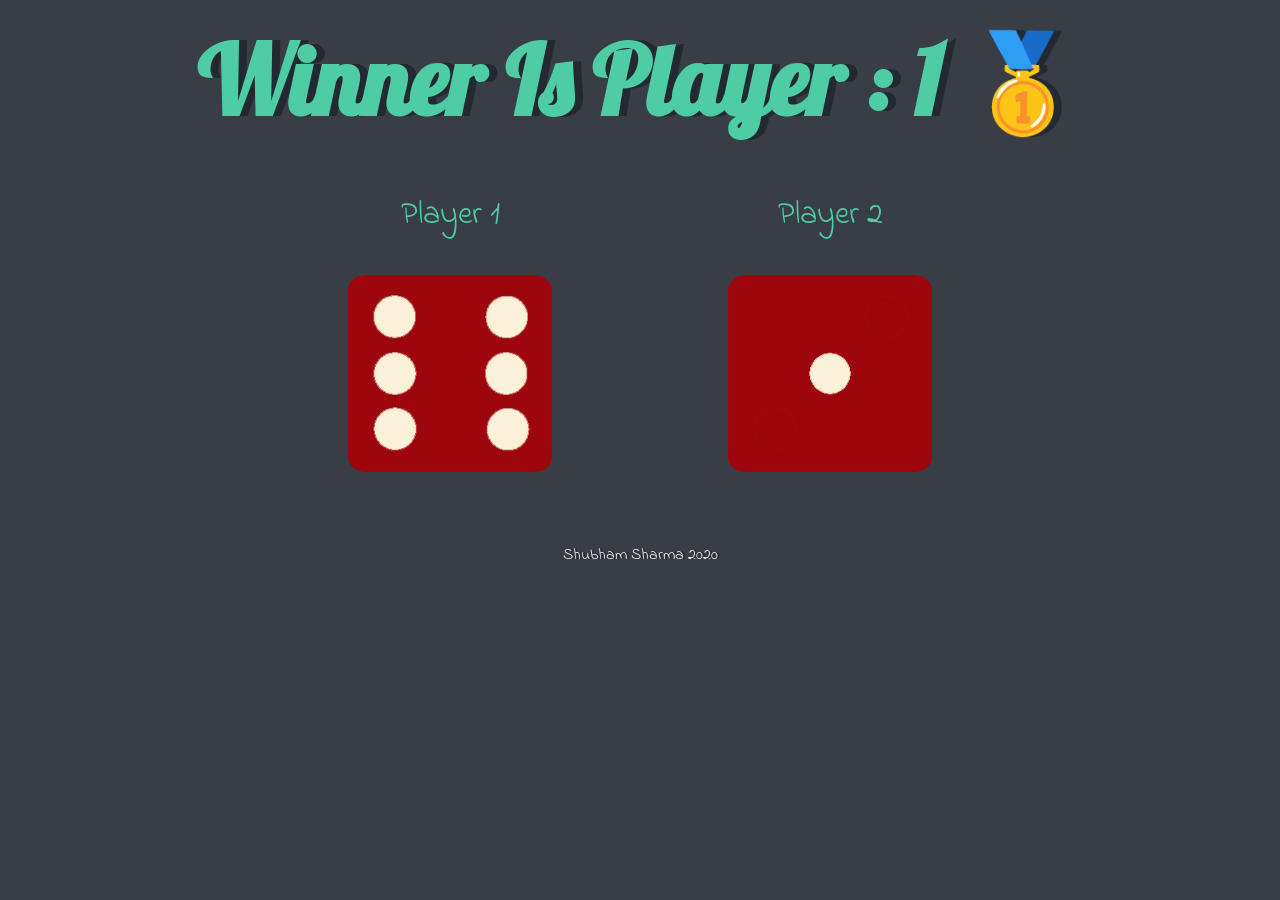
==== index.html @ 58628505 "Rename dice.html to index.html" ====
<!DOCTYPE html>
<html>

<head>
  
  <meta charset="utf-8">
  <title>Dicee</title>
  <link rel="stylesheet" href="styles.css">
  <link href="https://fonts.googleapis.com/css?family=Indie+Flower|Lobster" rel="stylesheet">

</head>

<body>

  <div class="container">
    <h1>Refresh Me</h1>

      <div class="dice ">
        <p>Player 1</p>
        <img class="img1" src="dice6.png">
      </div>

      <div class="dice ">
        <p>Player 2</p>
        <img class="img2" src="dice6.png">
      </div>

  </div>

  <script src="index.js" charset="utf-8"></script>

</body>

<footer>
  Shubham Sharma 2020
</footer>

</html>
---- styles.css ----
/*********************************************************************/
body {
  background-color: #393E46;
}

.container {
  text-align: center;
  width: 80%;
  margin: auto;
}

.dice {
  display: inline-block;
  margin: 0 60px 0 60px;
}

/*************************/
h1 {
  font-family: 'Lobster', cursive;
  color: #4ECCA3;
  font-size: 6rem;
  text-shadow: 8px 0 #232931;
  margin: 20px;
}

img {
  width: 80%;
}

p {
  font-family: 'Indie Flower', cursive;
  font-size: 2rem;
  color: #4ECCA3;
}

footer {
  text-align: center;
  width: 80%;
  margin: auto;
  margin-top: 5%;
  color: #EEEEEE;
  font-family: 'Indie Flower', cursive;
  font-weight: 400;
  text-shadow: 2px 0 #232931;
}

@media(max-width:1230px) {
  .container{
    width: 90%;
  }
  h1 {
    font-size: 3.5rem;
  }
  p{
    margin-bottom: 10px;
    margin-top: 10px;
  }
  img {
    width: 60%;
  }
}
/**************************************************************/
@media(max-width:580px) {
  .container{
    width: 90%;
  }
  h1 {
    font-size: 2rem;
  }
  p{
    margin-bottom: 10px;
    margin-top: 10px;
  }
  img {
    width: 40%;
  }
}
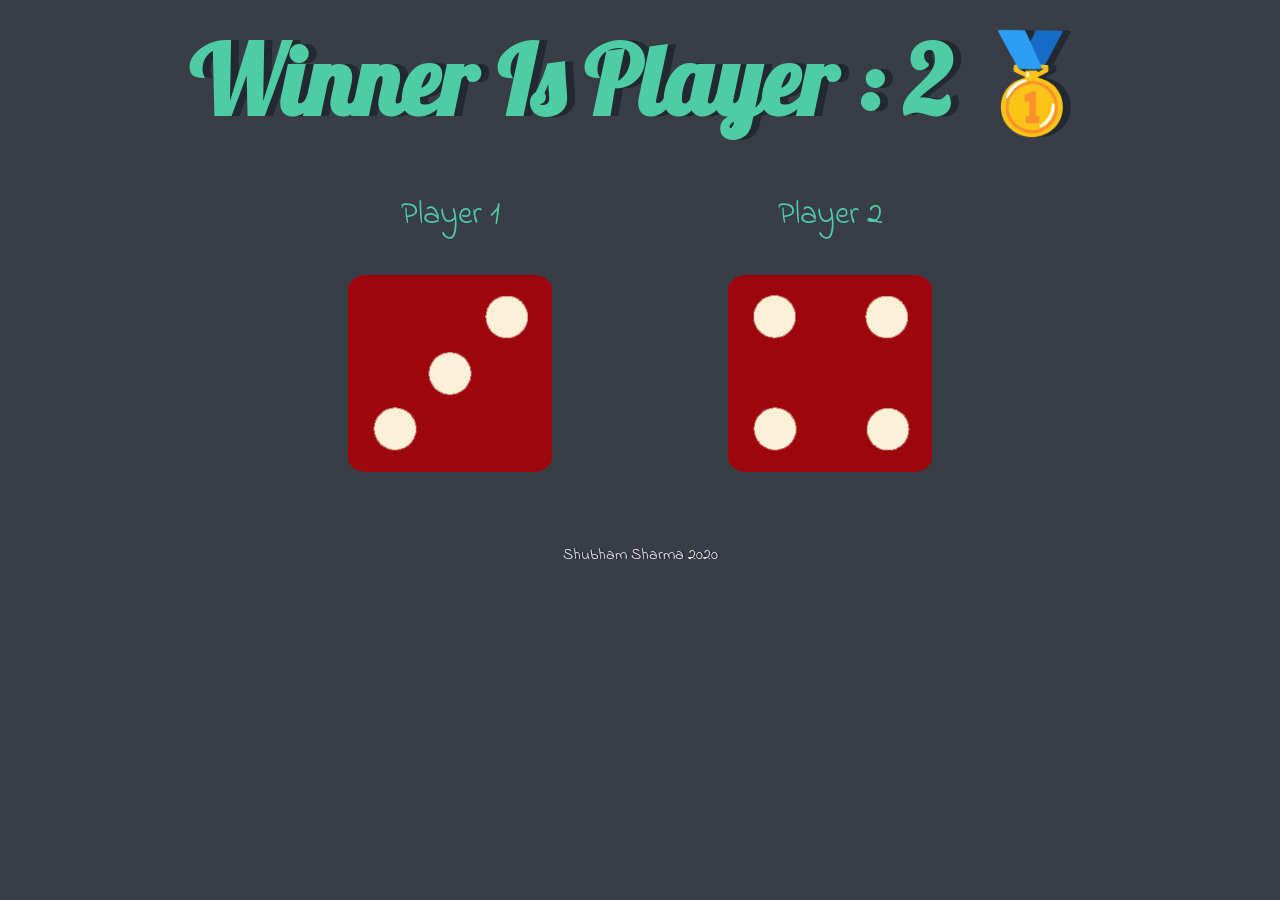
==== commit beb24418: "Update index.html" ====
--- a/index.html
+++ b/index.html
@@ -27,7 +27,7 @@
 
   </div>
 
-  <script src="index.js" charset="utf-8"></script>
+  <script src="java.js" charset="utf-8"></script>
 
 </body>
 
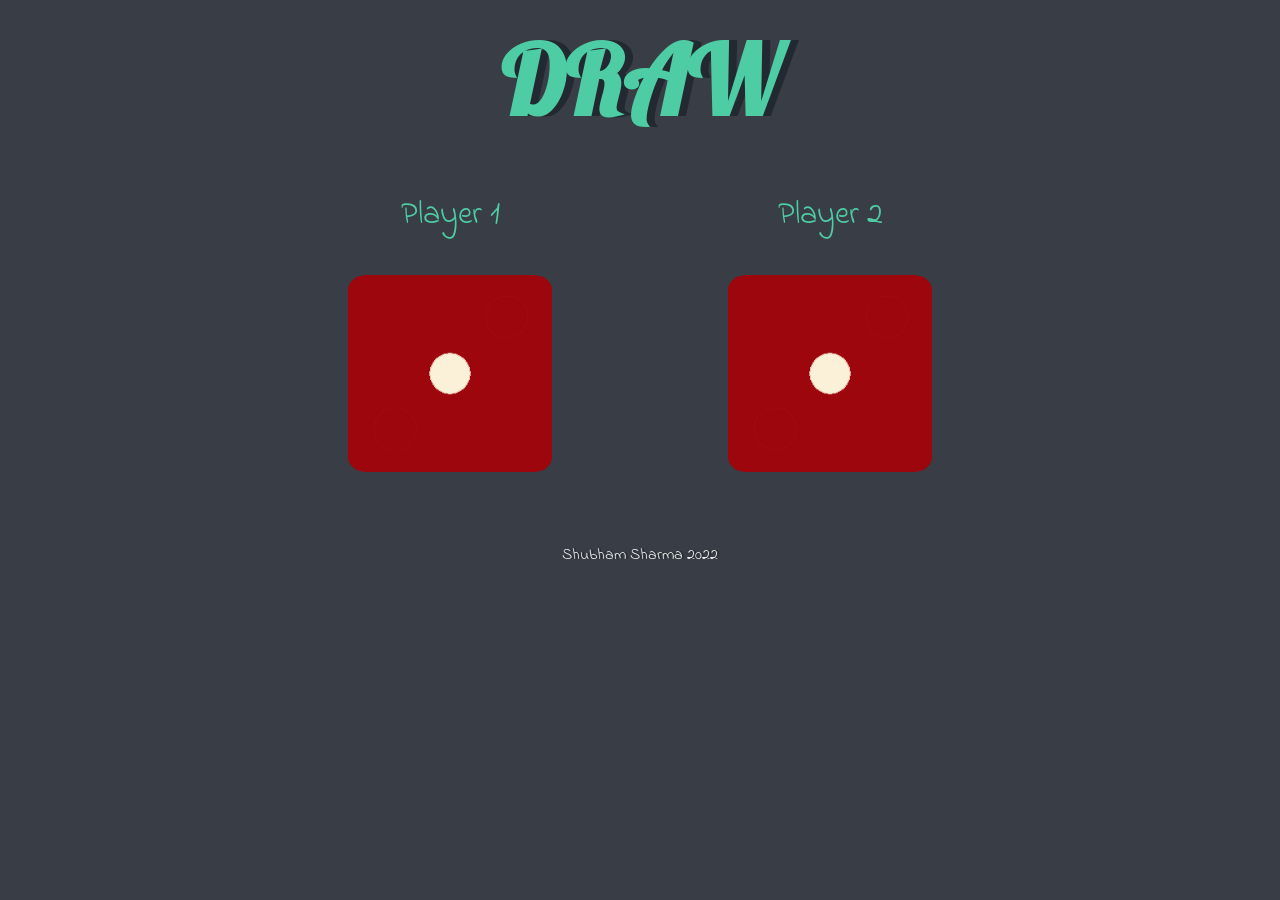
==== commit f0b3f0d7: "Update index.html" ====
--- a/index.html
+++ b/index.html
@@ -32,7 +32,7 @@
 </body>
 
 <footer>
-  Shubham Sharma 2020
+  Shubham Sharma 2022
 </footer>
 
 </html>
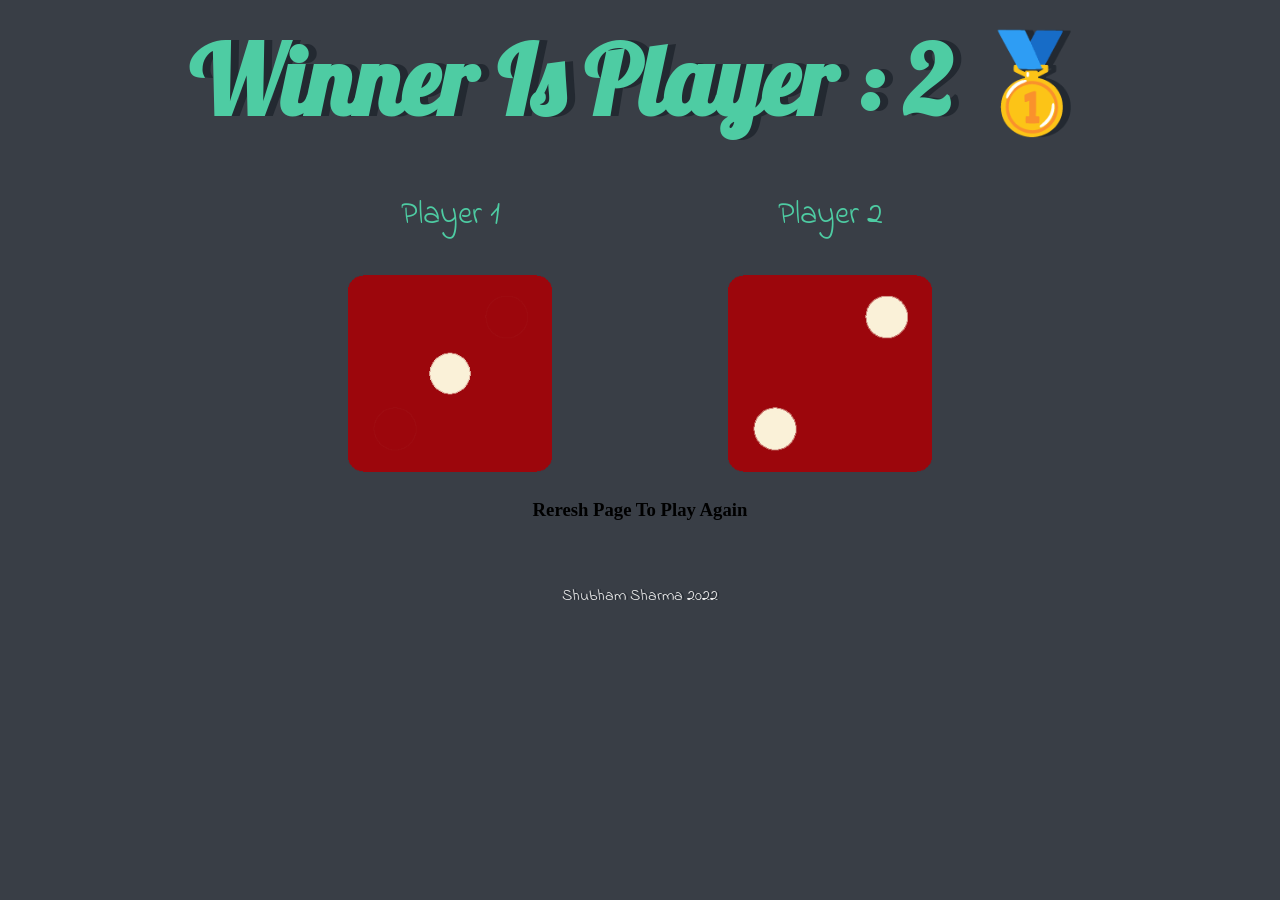
==== commit 8f3bcdf7: "Update index.html" ====
--- a/index.html
+++ b/index.html
@@ -24,6 +24,7 @@
         <p>Player 2</p>
         <img class="img2" src="dice6.png">
       </div>
+    <br> <h3>Reresh Page To Play Again</h3>
 
   </div>
 
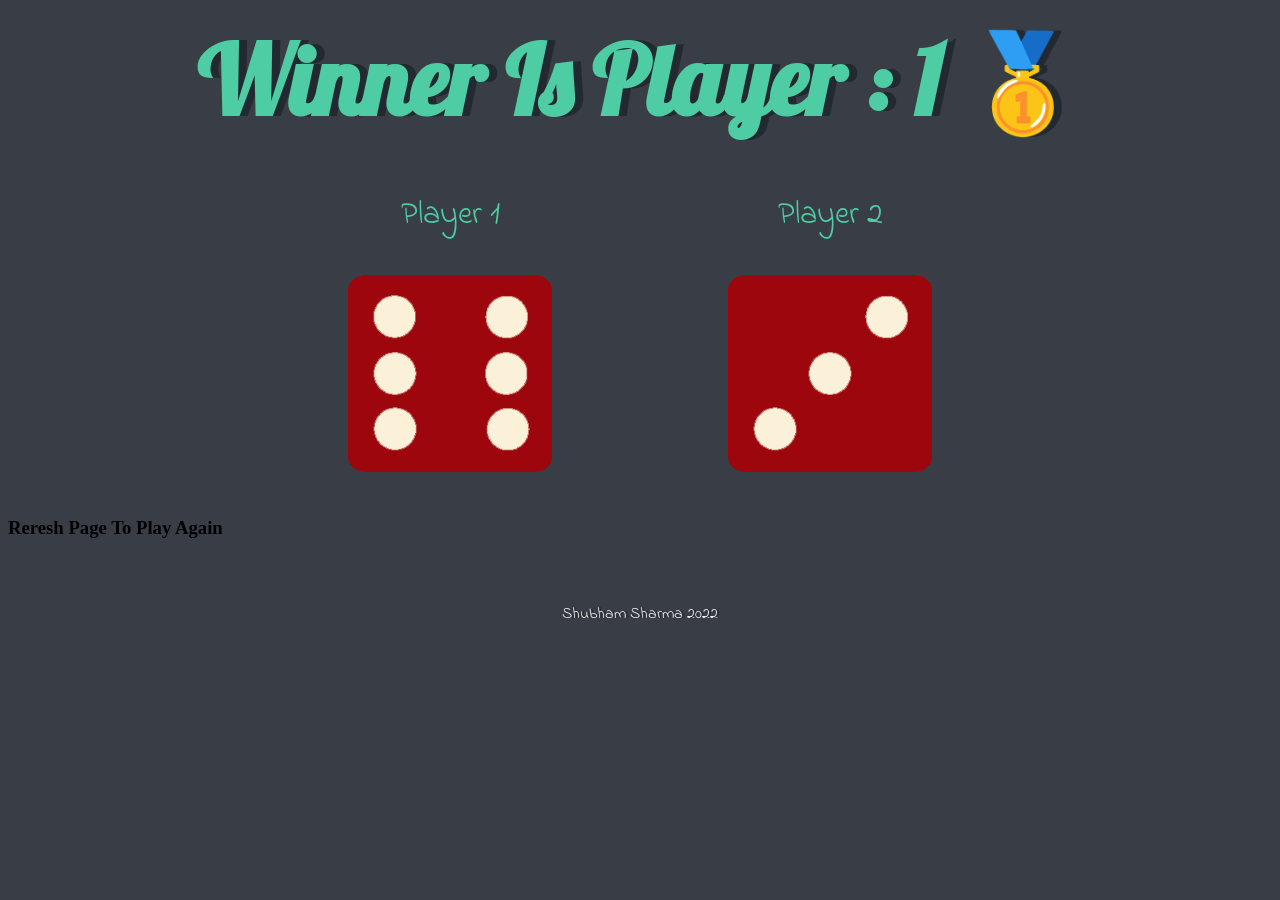
==== commit a3dc9c0b: "Update index.html" ====
--- a/index.html
+++ b/index.html
@@ -4,7 +4,7 @@
 <head>
   
   <meta charset="utf-8">
-  <title>Dicee</title>
+  <title>Dice Game</title>
   <link rel="stylesheet" href="styles.css">
   <link href="https://fonts.googleapis.com/css?family=Indie+Flower|Lobster" rel="stylesheet">
 
@@ -24,15 +24,17 @@
         <p>Player 2</p>
         <img class="img2" src="dice6.png">
       </div>
-    <br> <h3>Reresh Page To Play Again</h3>
+    
 
   </div>
 
+   <br><h3>Reresh Page To Play Again</h3>
   <script src="java.js" charset="utf-8"></script>
 
 </body>
 
 <footer>
+ 
   Shubham Sharma 2022
 </footer>
 
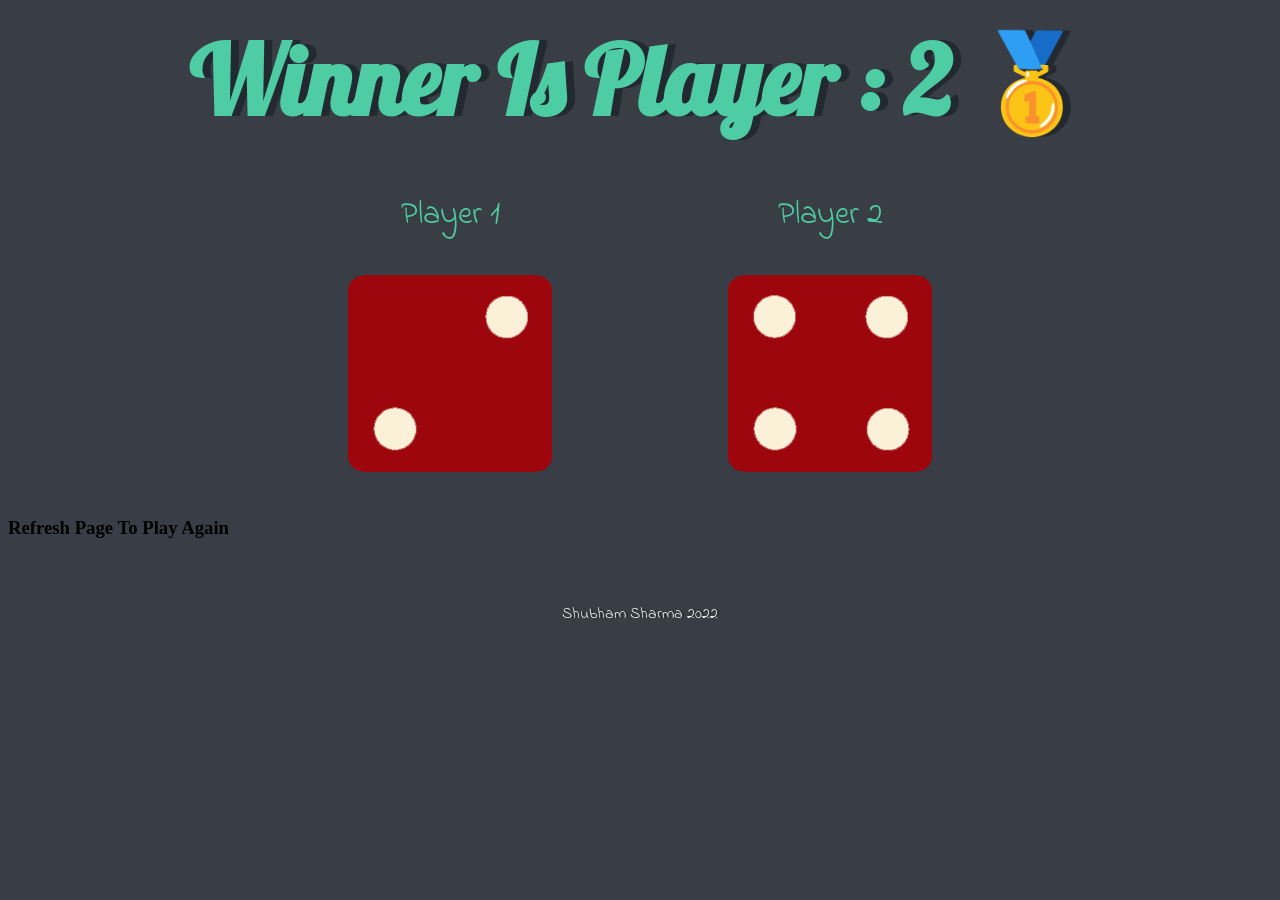
==== commit b08790fe: "Update index.html" ====
--- a/index.html
+++ b/index.html
@@ -28,7 +28,7 @@
 
   </div>
 
-   <br><h3>Reresh Page To Play Again</h3>
+   <br><h3 style="color:"white">Refresh Page To Play Again</h3>
   <script src="java.js" charset="utf-8"></script>
 
 </body>
